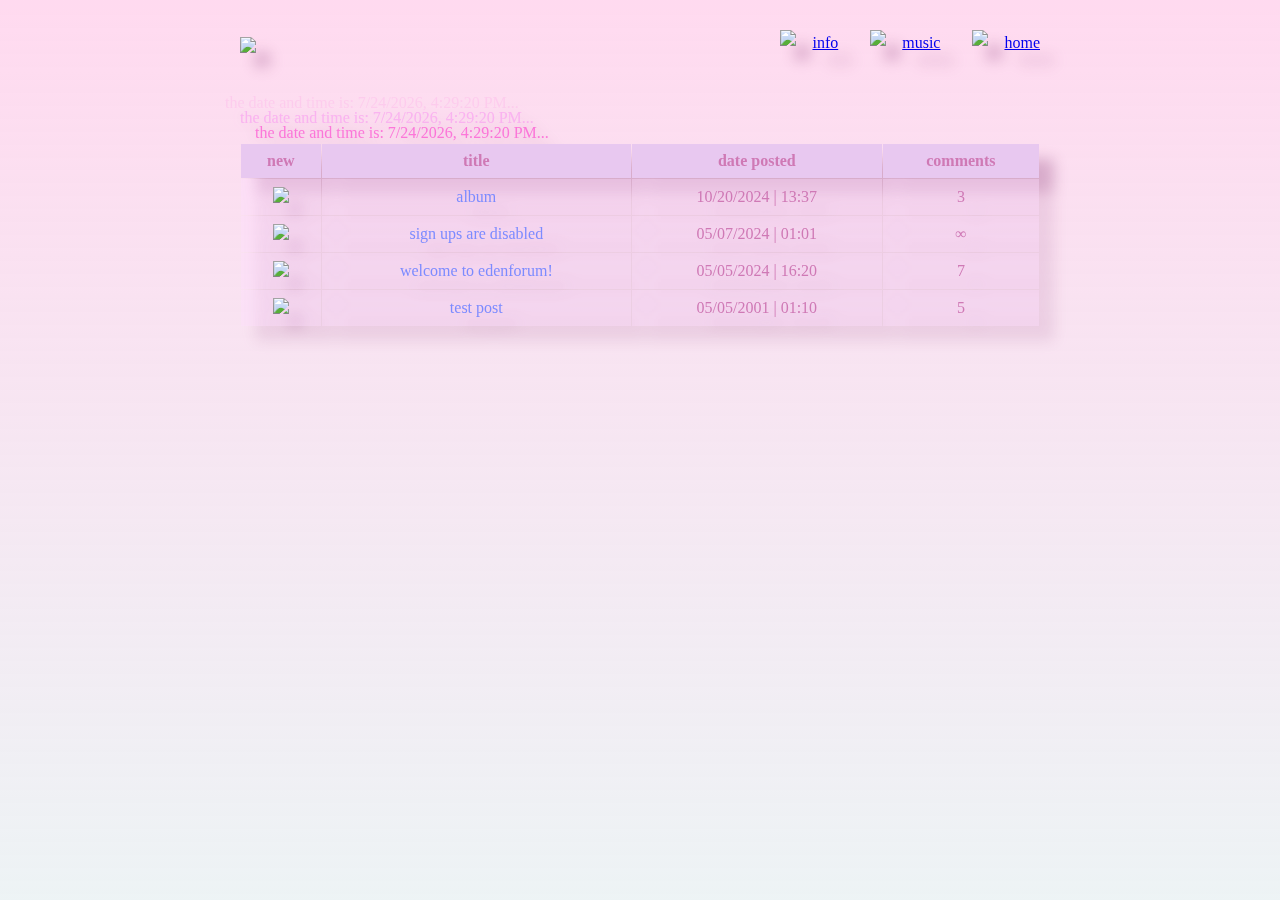
==== index.html @ 5728039f "Add files via upload" ====
<!DOCTYPE html>
<link rel="stylesheet" href="css/main.css" />

<div id="background-gradient"></div>

<header>
  <!-- replace the h1 with a logo image later -->
  <h1><img src="/icons/edenforum.png"></h1>
  <nav>
    <li><img src="/icons/info.png"> <a href="#">info</a></li>
    <li><img src="/icons/music.png"> <a href="#">music</a></li>
    <li><img src="/icons/home.png"> <a href="/index.html">home</a></li>
  </nav>
</header>


<main>
    
    <p class="wavy">the date and time is: <span id="datetime"></span>...</p>
    <script>
    // date and time
    function updateTime() {
      var now = new Date();
      var datetime = now.toLocaleString();
      document.getElementById("datetime").innerHTML = datetime;
    }
    updateTime();
    setInterval(updateTime, 1000);
    </script>
  <table>
    <thead>
      <th>new</th>
      <th>title</th>
      <th>date posted</th>
      <th>comments</th>
    </thead>
    <tbody>
      <tr>
        <td><img src="/icons/post_new.png"></td>
        <td><a href="/post/album.html">album</a></td>
        <td>10/20/2024 | 13:37</td>
        <td>3</td>
      </tr>
      <tr>
        <td><img src="/icons/post_new.png"></td>
        <td><a href="/post/signups.html">sign ups are disabled</a></td>
        <td>05/07/2024 | 01:01</td>
        <td>&infin;</td>
      </tr>
      <tr>
        <td><img src="/icons/post_new.png"></td>
        <td><a href="/post/welcome.html">welcome to edenforum!</a></td>
        <td>05/05/2024 | 16:20</td>
        <td>7</td>
      </tr>
      <tr>
        <td><img src="/icons/post_viewed.png"></td>
        <td><a href="/post/test.html">test post</a></td>
        <td>05/05/2001 | 01:10</td>
        <td>5</td>
      </tr>
    </tbody>
  </table>
</main>
---- css/main.css ----
:root {
  --blue: #e8c8f0;
  --blue-2: #7c8bff;
  
  --pink: #fedeff64;
}

html {
  cursor:url(/icons/cursors/default_arrow.cur),auto;
  
  font-family: serif;
  font-size: 1rem;
  background-image: url(/icons/marble.png);
}
#background-gradient {
  position: fixed;
  width: 100vw;
  height: 100vh;
  left: 0;
  top: 0;
  background-image: linear-gradient( rgba(255, 193, 229, 0.598)1%, rgba(200, 219, 224, 0.326));
}

.wavy {
  color: #f7a0f38f;
  filter: drop-shadow(15px 15px 0px #ff2aca) drop-shadow(-15px -15px 0px #ff93e463);
}
body > header, main {
  
  max-width: 800px;
  margin: 0 auto;
  padding: 1em;
  opacity: 100%;
  filter:drop-shadow(15px 15px 7px #a968996e);
}
li, a {
  cursor:url(/icons/cursors/default_point.cur),pointer;
}
/* top bar */
header {
  display: flex;
  justify-content: space-between;
}
header h1 {
  margin: 0;
}
main {
  opacity:100%;
}
header img {
  height: 2em;
}
nav {
  display: flex;
  gap: 2em;
  align-items: center;
}
nav > li {
  list-style: none;
  display: inline-flex;
  gap: 1em;
  align-items: center;
}
nav img {
  height: 1.6em;

}

/* links outside the header */
main a {

  color: var(--blue-2); /* custom blue :) */
  text-decoration: none; /* dont underline */
  

  &:hover {
    cursor:url(/icons/cursors/default_point.cur),pointer;
    color: var(--blue-2);
    text-decoration: underline;
  }
}

table {
  width: 100%;
  border-spacing: 1px; /* gaps between table cells = white lines */
  color: white; /* make the text on the table white */
}
thead {
  background-color: var(--blue);
}
tbody {
  background-color: var(--pink);
}
th,
td {
  padding: 0.5em; /* make the items tall */
  text-align: center;
  color: rgb(207, 121, 181);
}
table img {
  height: 2em;
}

body > header, post {
  max-width: 800px;
  margin: 0 auto;
  opacity: 100%;
  filter:drop-shadow(15px 15px 7px #a968996e);
}

/* top bar */
header {
  display: flex;
  justify-content: space-between;
}
post {
  max-width: 800px;
  opacity:100%;
}
header img {
  height: 2em;
}
nav {
  display: flex;
  gap: 2em;
  align-items: center;
}
nav > li {
  list-style: none;
}
nav img {
  height: 1.6em;

}
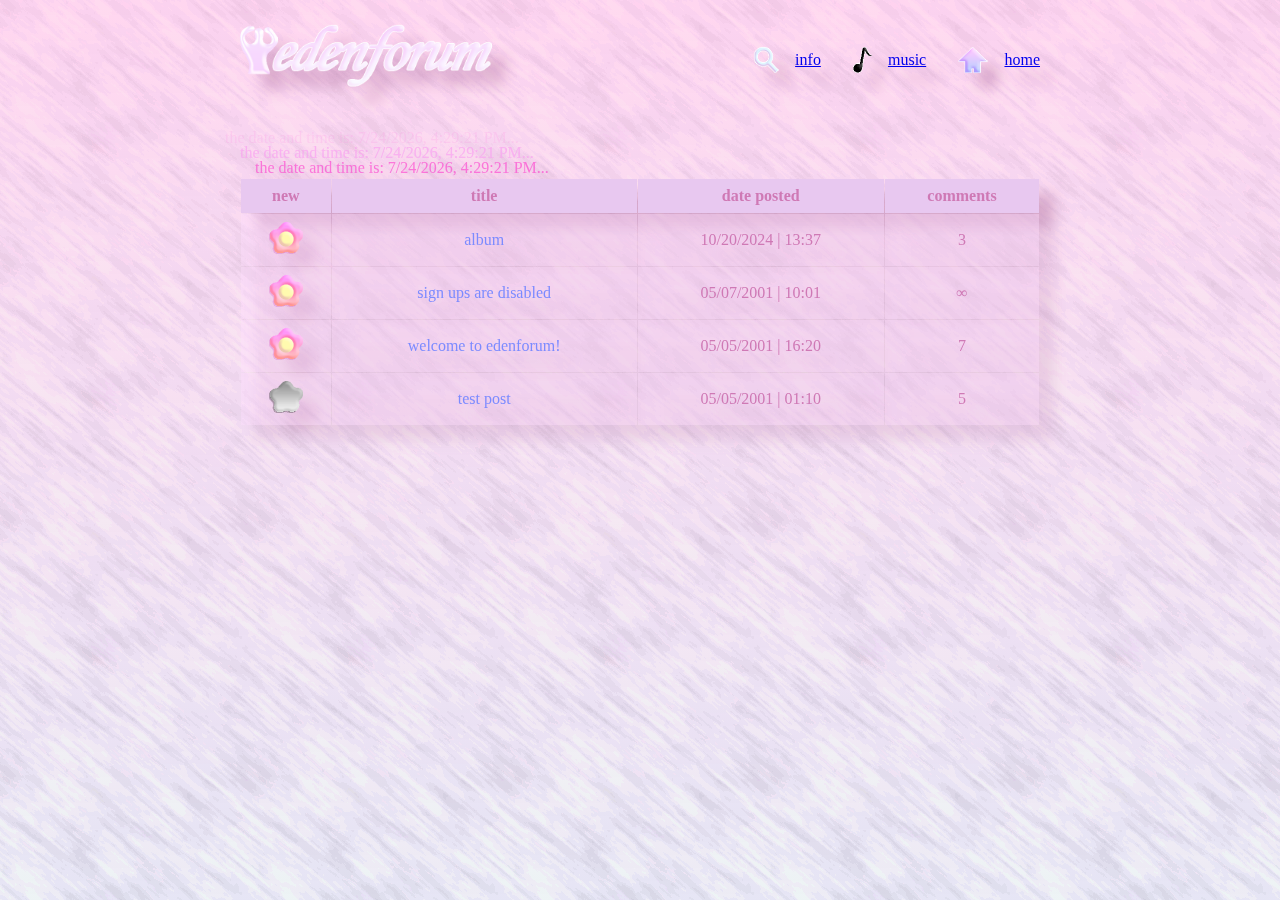
==== commit 47f9fab2: "edenforum" ====
--- a/index.html
+++ b/index.html
@@ -1,14 +1,24 @@
 <!DOCTYPE html>
 <link rel="stylesheet" href="css/main.css" />
-
+<head>
+  <title>edenforum</title>
+  <link rel="icon" type="image/x-icon" href="/icons/favicon.ico">
+</head>
 <div id="background-gradient"></div>
-
+<!-- audio -->
+<script>
+  function play() {
+    var audio = document.getElementById("audio");
+    audio.volume = 0.2;
+    audio.play();
+  }
+</script>
+<audio id="audio" src="/sounds/weatherchannel.wav"></audio>
 <header>
-  <!-- replace the h1 with a logo image later -->
   <h1><img src="/icons/edenforum.png"></h1>
   <nav>
-    <li><img src="/icons/info.png"> <a href="#">info</a></li>
-    <li><img src="/icons/music.png"> <a href="#">music</a></li>
+    <li><img src="/icons/info.png"> <a href="/info.html">info</a></li>
+    <li><img src="/icons/music.png" type="button" value="PLAY" onclick="play()"> <a href="#">music</a></li>
     <li><img src="/icons/home.png"> <a href="/index.html">home</a></li>
   </nav>
 </header>
@@ -44,13 +54,13 @@
       <tr>
         <td><img src="/icons/post_new.png"></td>
         <td><a href="/post/signups.html">sign ups are disabled</a></td>
-        <td>05/07/2024 | 01:01</td>
+        <td>05/07/2001 | 10:01</td>
         <td>&infin;</td>
       </tr>
       <tr>
         <td><img src="/icons/post_new.png"></td>
         <td><a href="/post/welcome.html">welcome to edenforum!</a></td>
-        <td>05/05/2024 | 16:20</td>
+        <td>05/05/2001 | 16:20</td>
         <td>7</td>
       </tr>
       <tr>
--- a/css/main.css
+++ b/css/main.css
@@ -132,4 +132,13 @@
   height: 1.6em;
 
 }
+h4 {
+  padding:1em;
+  text-align: center;
+  justify-content: space-around;
+  color:rgb(207, 121, 181);
+  font-weight:normal;
+}
 
+
+
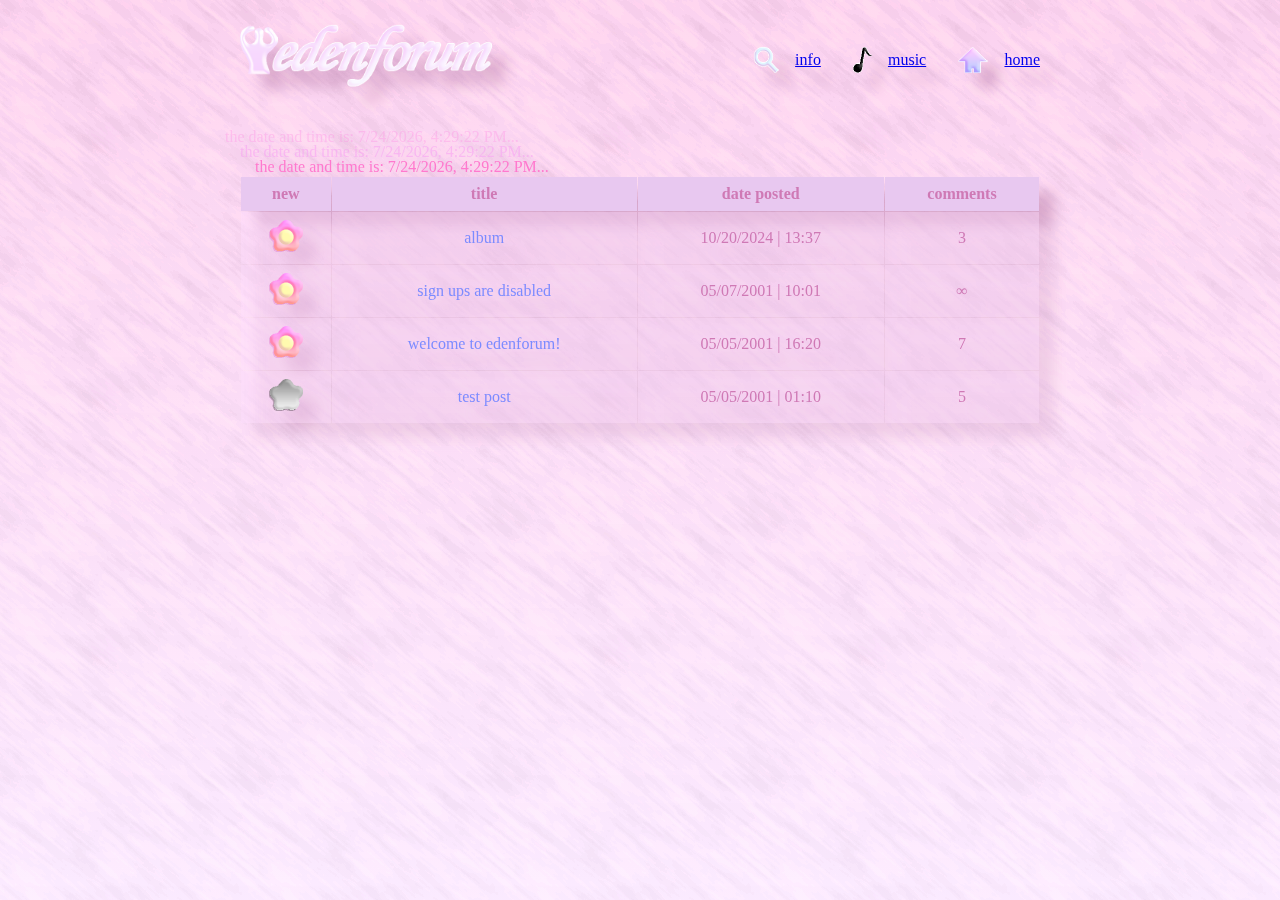
==== commit 4c29ce28: "edenforum" ====
--- a/index.html
+++ b/index.html
@@ -18,21 +18,32 @@
   <h1><img src="/icons/edenforum.png"></h1>
   <nav>
     <li><img src="/icons/info.png"> <a href="/info.html">info</a></li>
-    <li><img src="/icons/music.png" type="button" value="PLAY" onclick="play()"> <a href="#">music</a></li>
+    <li><img src="/icons/music.png" type="button" value="PLAY" onclick="play()"> <a href="/post/album.html">music</a></li>
     <li><img src="/icons/home.png"> <a href="/index.html">home</a></li>
   </nav>
 </header>
 
 
 <main>
-    
-    <p class="wavy">the date and time is: <span id="datetime"></span>...</p>
+<div class="wavy">
+      <p class="dt3">the date and time is: <span id="datetime3">10/26/2024, 7:42:13 PM</span>...</p>
+      <p class="dt2">the date and time is: <span id="datetime2">10/26/2024, 7:42:13 PM</span>...</p>
+      <p class="dt1">the date and time is: <span id="datetime">10/26/2024, 7:42:13 PM</span>...</p>
+    </div>
     <script>
     // date and time
+    let datetime;
+    let delay = 150;
     function updateTime() {
       var now = new Date();
-      var datetime = now.toLocaleString();
+      datetime = now.toLocaleString();
       document.getElementById("datetime").innerHTML = datetime;
+      setTimeout(() => {
+        document.getElementById("datetime2").innerHTML = datetime;
+        setTimeout(() => {
+          document.getElementById("datetime3").innerHTML = datetime;
+        }, delay);
+      }, delay);
     }
     updateTime();
     setInterval(updateTime, 1000);
--- a/css/main.css
+++ b/css/main.css
@@ -18,12 +18,26 @@
   height: 100vh;
   left: 0;
   top: 0;
-  background-image: linear-gradient( rgba(255, 193, 229, 0.598)1%, rgba(200, 219, 224, 0.326));
+  background-image: linear-gradient( rgba(255, 193, 229, 0.598)1%, #fde9ffb8);
 }
-
-.wavy {
+p.dt1 {
+  margin: 0;
+  position: relative;
+  left: 15px;
+  color: #ff79ce;
+}
+p.dt2 {
+  margin: 0;
+  position: relative;
+  top: 3px;
   color: #f7a0f38f;
-  filter: drop-shadow(15px 15px 0px #ff2aca) drop-shadow(-15px -15px 0px #ff93e463);
+}
+p.dt3 {
+  margin: 0;
+  position: relative;
+  left: -15px;
+  top: 6px;
+  color: #ff93e463;
 }
 body > header, main {
   
@@ -45,7 +59,9 @@
   margin: 0;
 }
 main {
-  opacity:100%;
+  opacity: 100%;
+  position: relative;
+  top: -6px;
 }
 header img {
   height: 2em;
